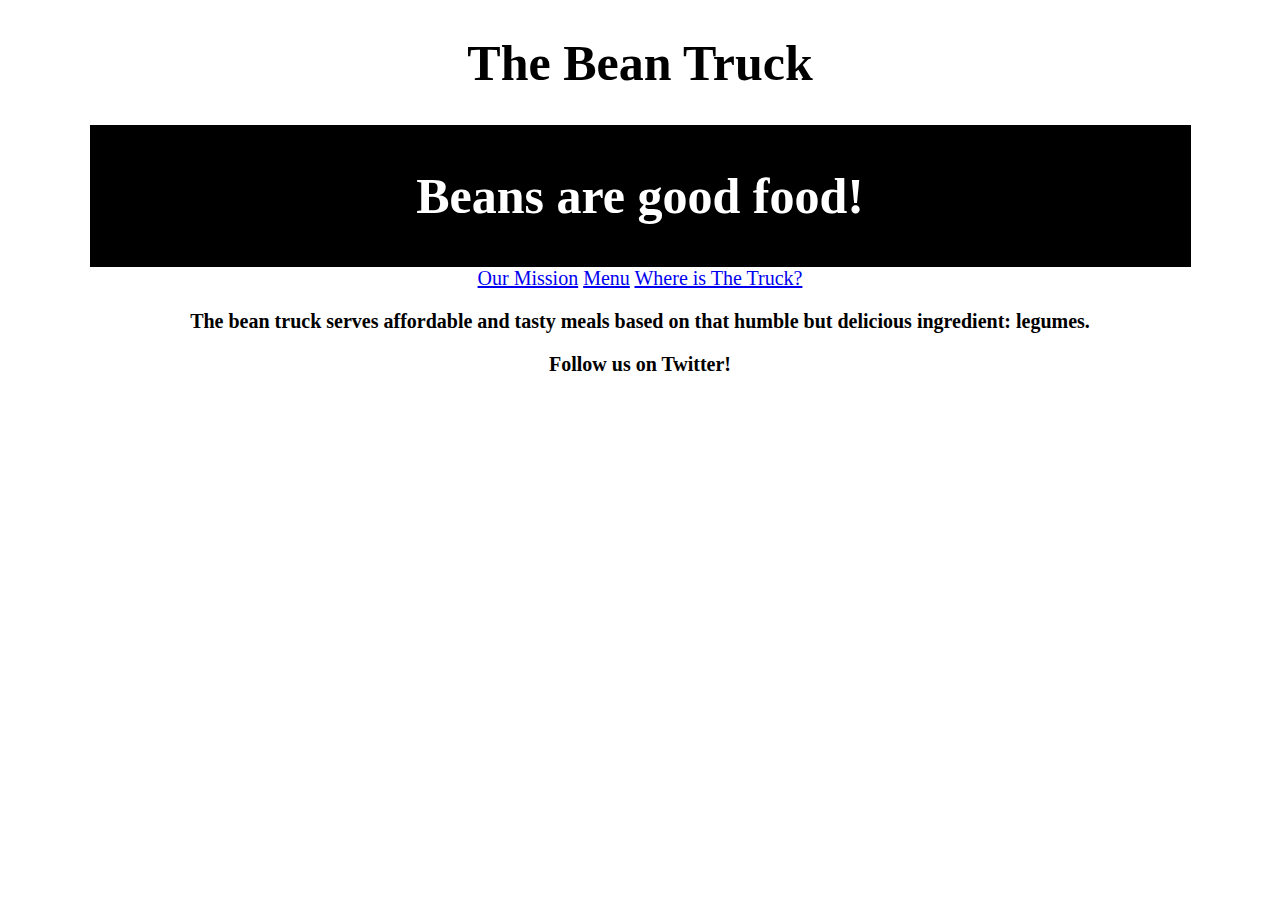
==== index.html @ 08f1945f "added header" ====
<!doctype html>
<html>
<head>
  <title>The Bean Truck!</title>
  <meta charset="utf 8">
  <link rel="stylesheet" href="ftstyle.css">
</head>
<body>
<header>
    <h1>The Bean Truck<h1></header>
<div id=div1>
  <h2>Beans are good food!<h2>
</div>
<nav>
<a href="our_mission.html">Our Mission</a>
<a href="menu.html">Menu</a>
<a href="where_is_the_truck">Where is The Truck?</a>
</nav>

<h3>The bean truck serves affordable and tasty meals based on that humble but delicious ingredient: legumes.</h3>

<h3>Follow us on Twitter!<h3>
</body>
---- ftstyle.css ----
header h1 {
  font-size:50px;
  text-align:center;
  color:black;
}

#div1{
  margin:0 auto;
  width:1100px;
  background-color:black;
  padding:.5px;
}

h2{
  font-size:50px;
  text-align:center;
  color:white;
}

nav{
  text-align: center;
  font-size:20px;
}

h3{
  font-size:20px;
  text-align:center;
}
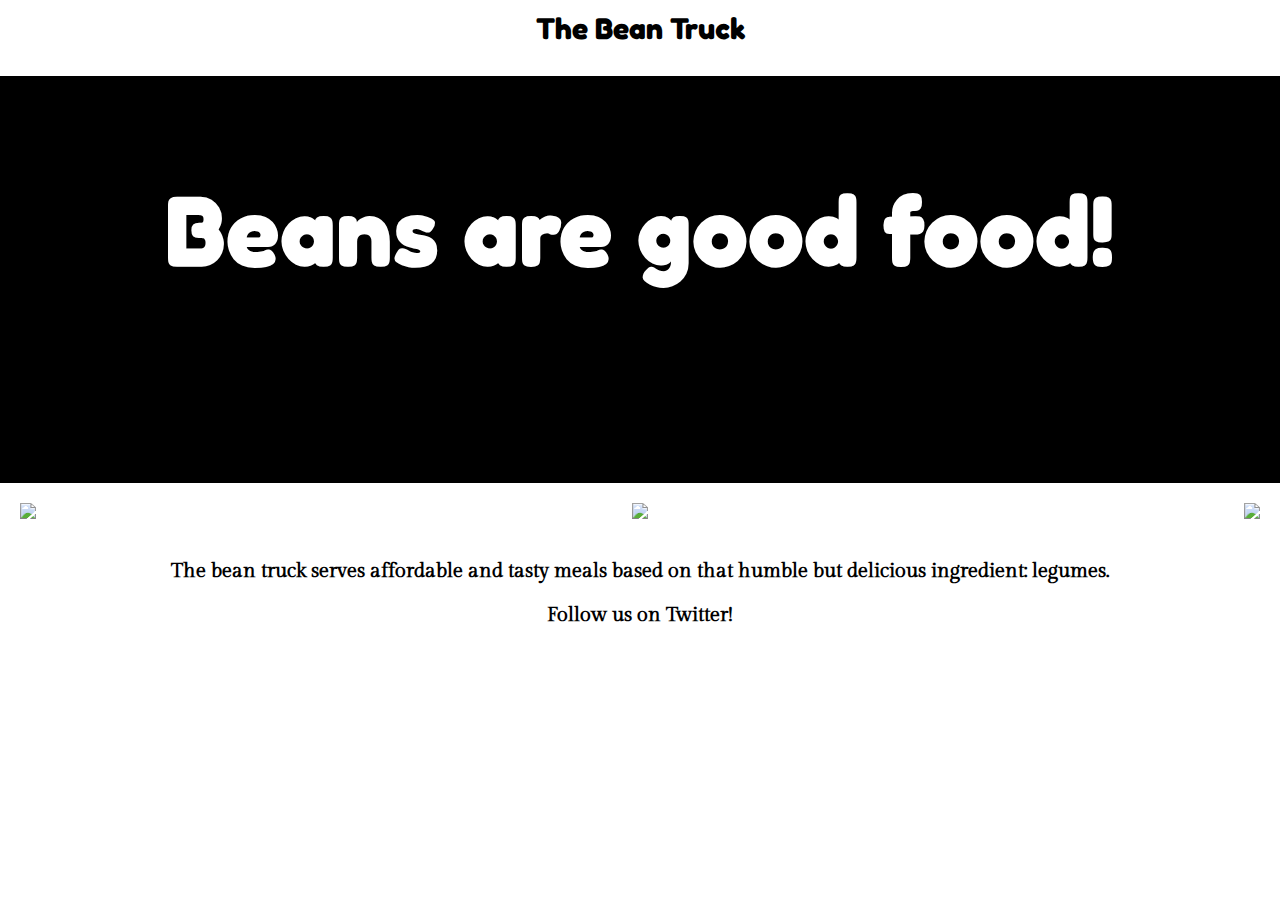
==== commit c4471516: "made changes" ====
--- a/index.html
+++ b/index.html
@@ -5,16 +5,23 @@
   <meta charset="utf 8">
   <link rel="stylesheet" href="ftstyle.css">
 </head>
-<body>
 <header>
-    <h1>The Bean Truck<h1></header>
+    <h1>The Bean Truck<h1>
+</header>
 <div id=div1>
   <h2>Beans are good food!<h2>
 </div>
+<body>
 <nav>
-<a href="our_mission.html">Our Mission</a>
-<a href="menu.html">Menu</a>
-<a href="where_is_the_truck">Where is The Truck?</a>
+<a href="our_mission.html">
+  <img src="images/DarkRedKidney.jpg" align="left">
+</a>
+<a href="menu.html">
+  <img src="images/hummus.jpg" align="middle">
+</a>
+<a href="where_is_the_truck.html">
+  <img src="images/white_beans.jpg" align="right">
+</a>
 </nav>
 
 <h3>The bean truck serves affordable and tasty meals based on that humble but delicious ingredient: legumes.</h3>
--- a/ftstyle.css
+++ b/ftstyle.css
@@ -1,28 +1,84 @@
+@import url(https://fonts.googleapis.com/css?family=Chewy|Fredoka+One);
+@import url(https://fonts.googleapis.com/css?family=Gilda+Display);
+
 header h1 {
-  font-size:50px;
+  font-size:30px;
   text-align:center;
   color:black;
+  padding:10px;
+  margin:0px;
+  font-family:Fredoka One;
 }
 
 #div1{
-  margin:0 auto;
-  width:1100px;
+  margin:0px;
   background-color:black;
   padding:.5px;
 }
 
 h2{
-  font-size:50px;
+  font-size:100px;
   text-align:center;
   color:white;
+  font-family:Fredoka One;
+  padding:9px;
 }
 
 nav{
   text-align: center;
   font-size:20px;
+  padding:0px;
 }
 
 h3{
   font-size:20px;
   text-align:center;
 }
+
+h4{
+  font-size:16px;
+}
+
+#div2{
+  float:center;
+  width:50%;
+  padding:20px;
+  margin:auto;
+  text-align:justify;
+}
+
+#div3{
+  padding:20px;
+  margin:auto;
+  text-align:justify;
+  float:right;
+  width: 50%;
+}
+
+p{
+  text-align:justify;
+  font-size:20px;
+}
+
+body{
+  padding:0px;
+  margin:auto;
+  font-family:Gilda Display;
+}
+
+img{
+  margin:20px;
+}
+
+#div4{
+  float:left;
+  margin:20px;
+  width:40%;
+}
+
+#div5{
+  padding:20px;
+  margin:auto;
+  text-align:justify;
+  float:right;
+}
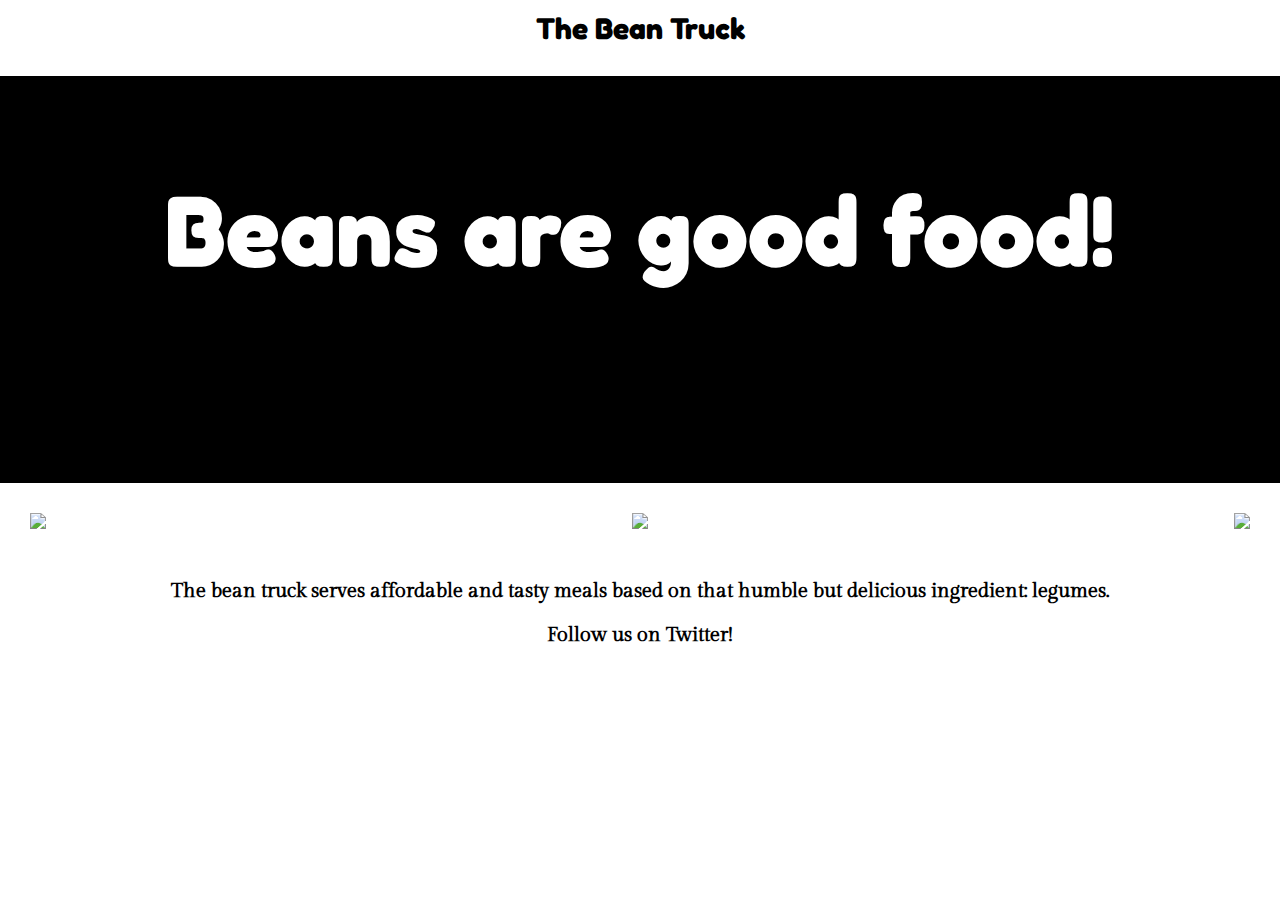
==== commit fac546a7: "changes2" ====
--- a/index.html
+++ b/index.html
@@ -4,6 +4,7 @@
   <title>The Bean Truck!</title>
   <meta charset="utf 8">
   <link rel="stylesheet" href="ftstyle.css">
+
 </head>
 <header>
     <h1>The Bean Truck<h1>
@@ -13,18 +14,18 @@
 </div>
 <body>
 <nav>
-<a href="our_mission.html">
-  <img src="images/DarkRedKidney.jpg" align="left">
-</a>
-<a href="menu.html">
-  <img src="images/hummus.jpg" align="middle">
-</a>
-<a href="where_is_the_truck.html">
-  <img src="images/white_beans.jpg" align="right">
-</a>
+  <a href="our_mission.html">
+    <img src="images/DarkRedKidney.jpg" align="left">
+  </a>
+  <a href="menu.html">
+    <img src="images/hummus.jpg" align="middle">
+  </a>
+  <a href="where_is_the_truck.html">
+    <img src="images/white_beans.jpg" align="right">
+  </a>
 </nav>
 
 <h3>The bean truck serves affordable and tasty meals based on that humble but delicious ingredient: legumes.</h3>
 
-<h3>Follow us on Twitter!<h3>
+<h3>Follow us on Twitter!</h3>
 </body>
--- a/ftstyle.css
+++ b/ftstyle.css
@@ -25,9 +25,9 @@
 }
 
 nav{
+  font-size:20px;
+  padding:10px;
   text-align: center;
-  font-size:20px;
-  padding:0px;
 }
 
 h3{
@@ -58,6 +58,8 @@
 p{
   text-align:justify;
   font-size:20px;
+  margin: 10px;
+  padding: 10px;
 }
 
 body{
@@ -73,7 +75,8 @@
 #div4{
   float:left;
   margin:20px;
-  width:40%;
+  width:30%;
+  position:absolute;
 }
 
 #div5{
@@ -81,4 +84,6 @@
   margin:auto;
   text-align:justify;
   float:right;
+  width:20%;
+  position:absolute;
 }
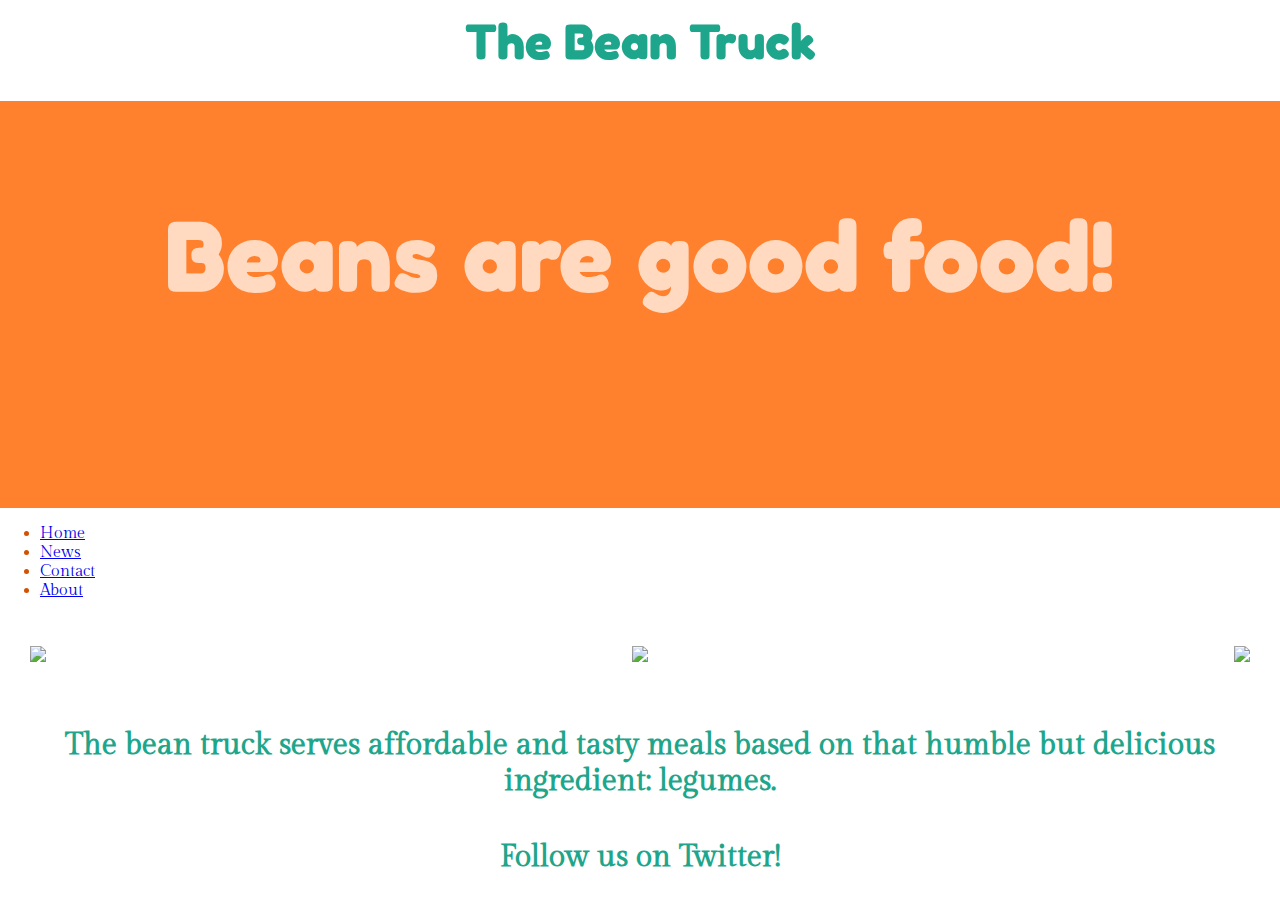
==== commit 7fea2ff7: "added colors" ====
--- a/index.html
+++ b/index.html
@@ -12,6 +12,15 @@
 <div id=div1>
   <h2>Beans are good food!<h2>
 </div>
+</head>
+<body>
+
+<ul>
+  <li><a class="active" href="#home">Home</a></li>
+  <li><a href="#news">News</a></li>
+  <li><a href="#contact">Contact</a></li>
+  <li><a href="#about">About</a></li>
+</ul>
 <body>
 <nav>
   <a href="our_mission.html">
--- a/ftstyle.css
+++ b/ftstyle.css
@@ -2,9 +2,9 @@
 @import url(https://fonts.googleapis.com/css?family=Gilda+Display);
 
 header h1 {
-  font-size:30px;
+  font-size:50px;
   text-align:center;
-  color:black;
+  color:#1DA68B;
   padding:10px;
   margin:0px;
   font-family:Fredoka One;
@@ -12,14 +12,14 @@
 
 #div1{
   margin:0px;
-  background-color:black;
+  background-color:#FF802D;
   padding:.5px;
 }
 
 h2{
   font-size:100px;
   text-align:center;
-  color:white;
+  color:#FFD9C0;
   font-family:Fredoka One;
   padding:9px;
 }
@@ -31,18 +31,21 @@
 }
 
 h3{
-  font-size:20px;
+  font-size:30px;
   text-align:center;
+  padding:5px;
+  color:#1DA68B;
 }
 
 h4{
-  font-size:16px;
+  font-size:25px;
+  color:#00866C;
 }
 
 #div2{
   float:center;
   width:50%;
-  padding:20px;
+  padding:2px;
   margin:auto;
   text-align:justify;
 }
@@ -58,8 +61,9 @@
 p{
   text-align:justify;
   font-size:20px;
-  margin: 10px;
+  margin: 20px;
   padding: 10px;
+  color:#D15200;
 }
 
 body{
@@ -77,6 +81,7 @@
   margin:20px;
   width:30%;
   position:absolute;
+  color:#031530;
 }
 
 #div5{
@@ -87,3 +92,15 @@
   width:20%;
   position:absolute;
 }
+
+footer{
+  text-align:center;
+  font-family:Gilda Display;
+  font-color: #1DA68B;
+  font-size:20px;
+  padding:20px;
+}
+
+ul{
+  color:#D15200;
+}
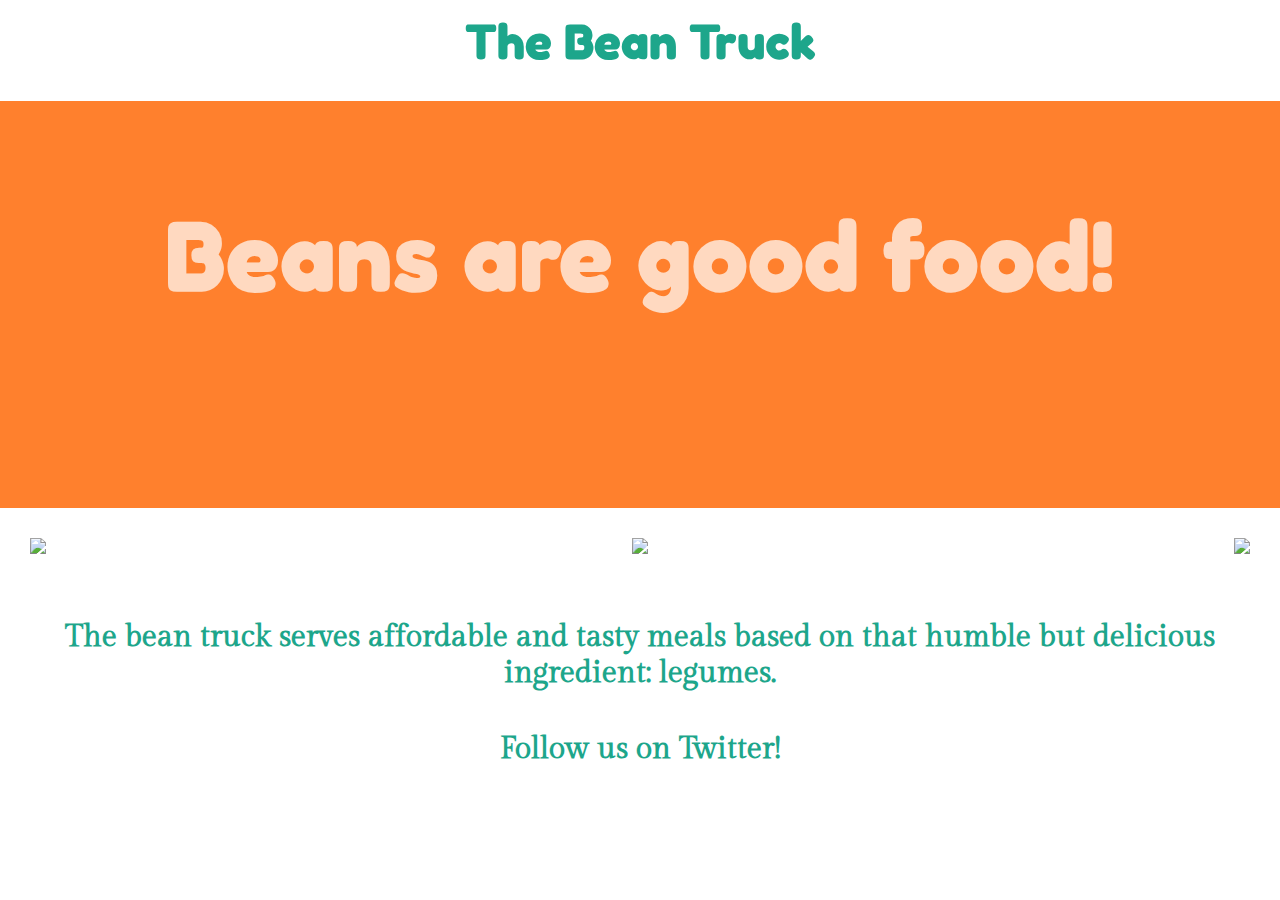
==== commit 8175cd03: "no nav" ====
--- a/index.html
+++ b/index.html
@@ -13,14 +13,7 @@
   <h2>Beans are good food!<h2>
 </div>
 </head>
-<body>
 
-<ul>
-  <li><a class="active" href="#home">Home</a></li>
-  <li><a href="#news">News</a></li>
-  <li><a href="#contact">Contact</a></li>
-  <li><a href="#about">About</a></li>
-</ul>
 <body>
 <nav>
   <a href="our_mission.html">
